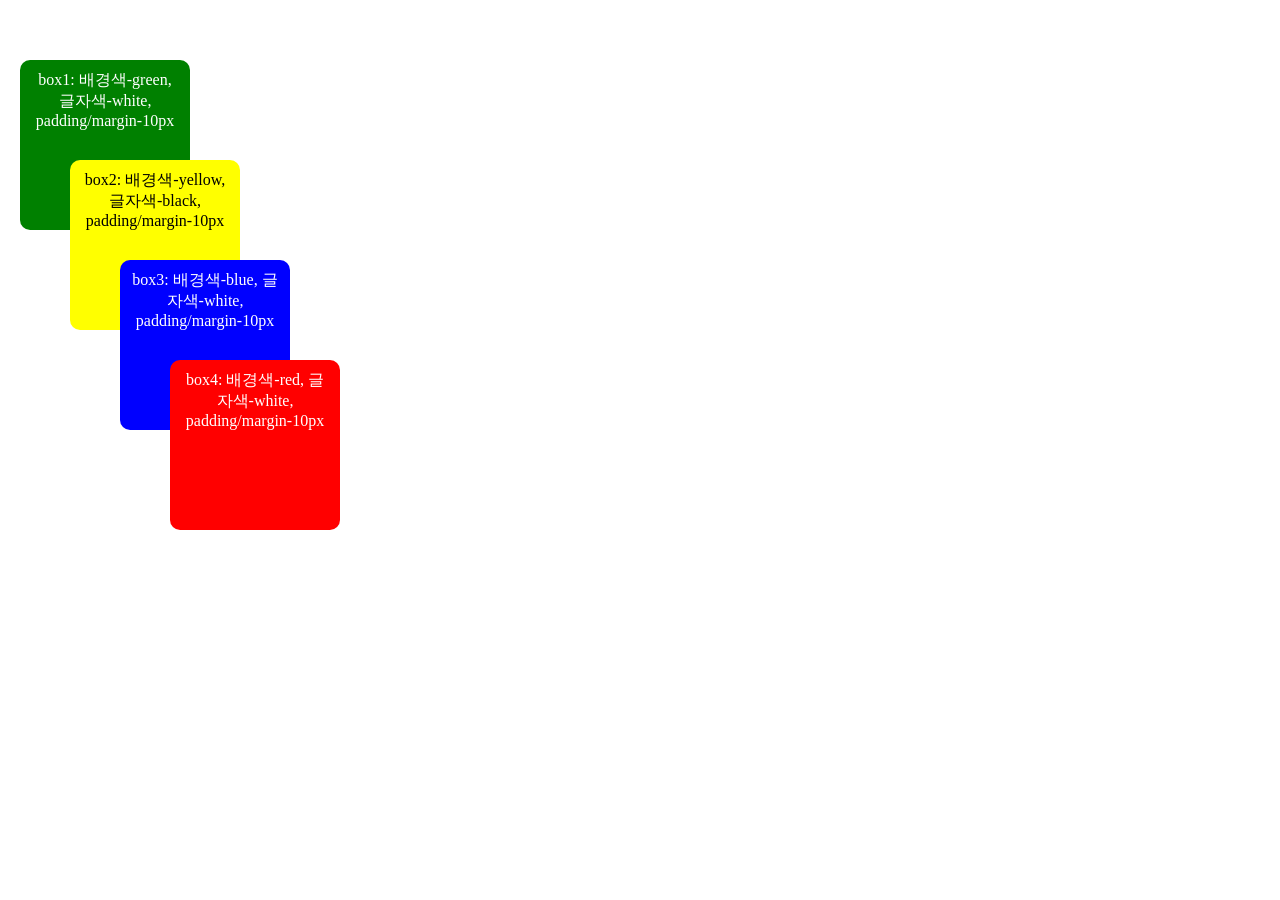
==== practice_HTML/index.html @ 6fbc6cea "윤미css 박스 만들기!" ====
<!DOCTYPE html>
<html lang="en">
<head>
    <meta charset="UTF-8">
    <meta http-equiv="X-UA-Compatible" content="IE=edge">
    <meta name="viewport" content="width=device-width, initial-scale=1.0">
    <link rel="stylesheet" href="./style.css"/>
    <title>Document</title>
</head>
<body>
    <div class="box1">box1: 배경색-green, 글자색-white, padding/margin-10px</div>
    <div class="box2">box2: 배경색-yellow, 글자색-black, padding/margin-10px</div>
    <div class="box3">box3: 배경색-blue, 글자색-white, padding/margin-10px</div>
    <div class="box4">box4: 배경색-red, 글자색-white, padding/margin-10px</div>
</body>
</html>
---- practice_HTML/style.css ----
*{
    width: 150px;
    height: 150px;
    padding: 10px;
    margin:10px;
    text-align: center;
    position: fixed;
    border-radius: 10px;

}

.box1{
    background-color: green;
    color:white;
    top:50px;
    left:10px;
    z-index:1;
}

.box2{
    background-color: yellow;
    color:black;
    top:150px;
    left:60px;
    z-index:2;
}

.box3{
    background-color: blue;
    color:white;
    top:250px;
    left:110px;
    z-index:3;

}
.box4{
    background-color: red;
    color:white;
    top:350px;
    left:160px;
    z-index:4;
}
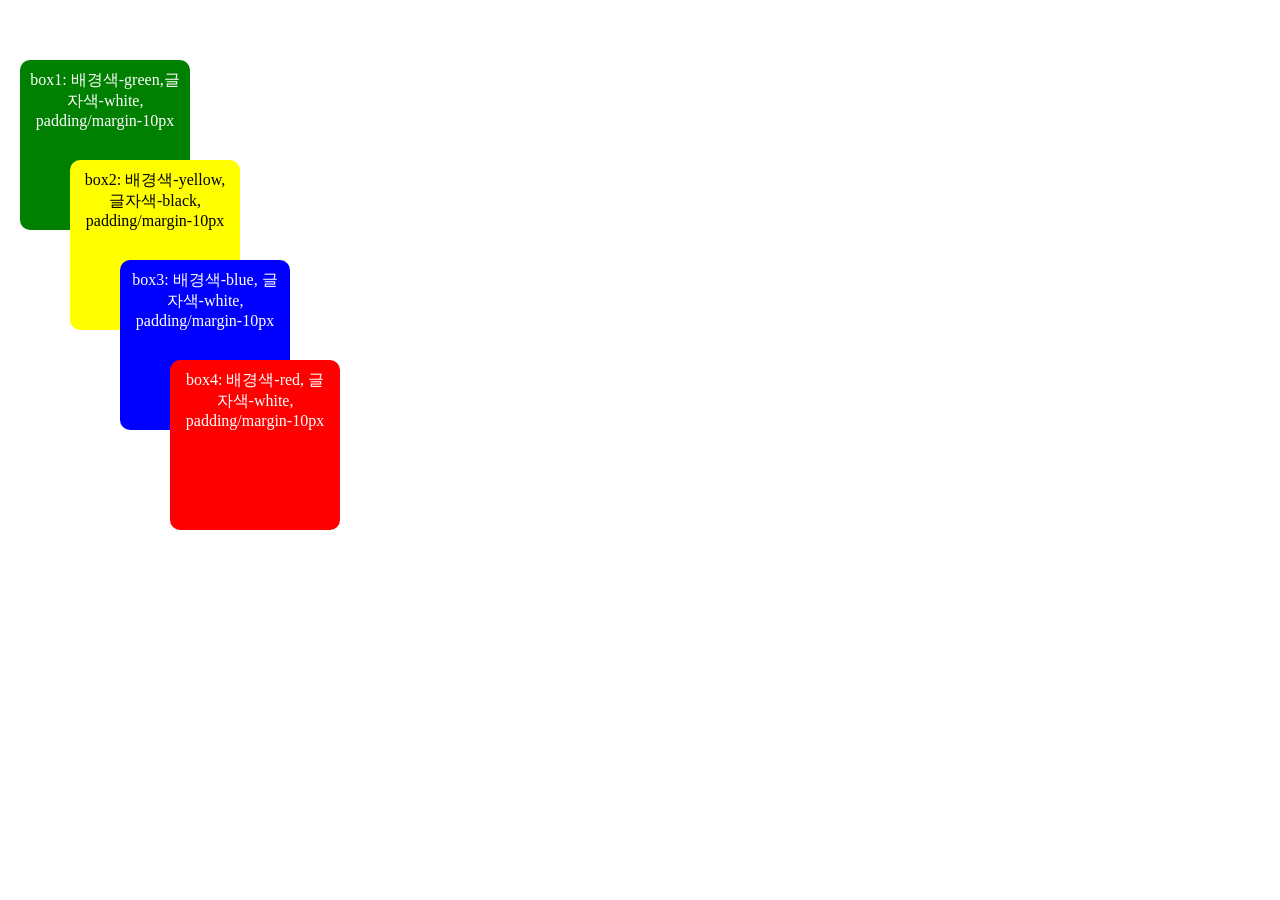
==== commit 1860d0cb: "내 html" ====
--- a/practice_HTML/index.html
+++ b/practice_HTML/index.html
@@ -8,7 +8,7 @@
     <title>Document</title>
 </head>
 <body>
-    <div class="box1">box1: 배경색-green, 글자색-white, padding/margin-10px</div>
+    <div class="box1">box1: 배경색-green,글자색-white, padding/margin-10px</div>
     <div class="box2">box2: 배경색-yellow, 글자색-black, padding/margin-10px</div>
     <div class="box3">box3: 배경색-blue, 글자색-white, padding/margin-10px</div>
     <div class="box4">box4: 배경색-red, 글자색-white, padding/margin-10px</div>
--- a/practice_HTML/style.css
+++ b/practice_HTML/style.css
@@ -3,7 +3,7 @@
     height: 150px;
     padding: 10px;
     margin:10px;
-    text-align: center;
+    text-align:center;
     position: fixed;
     border-radius: 10px;
 
